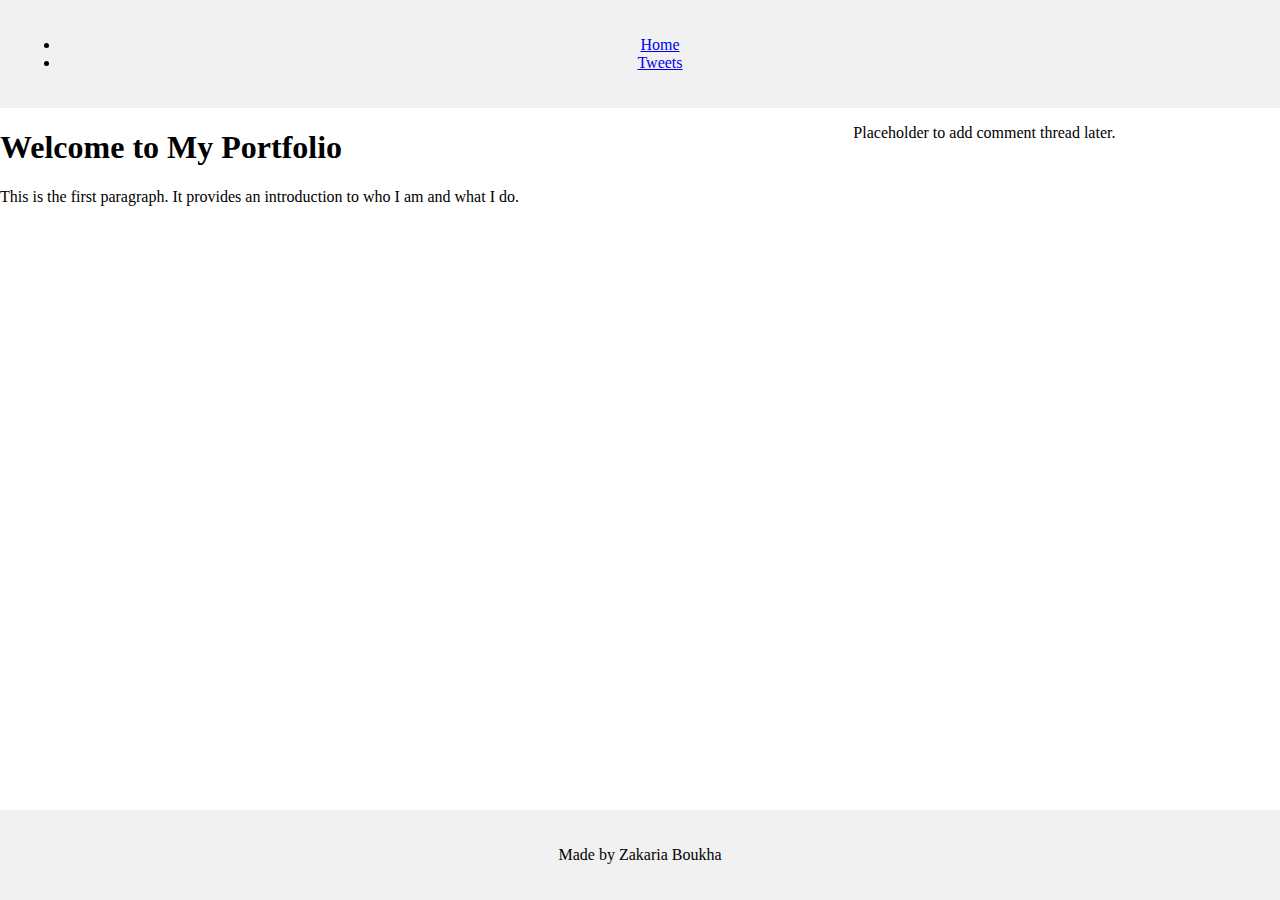
==== css_basic/index.html @ 73aa13fb "Create index.html" ====
<!DOCTYPE html>
<html lang="en">
<head>
    <meta charset="UTF-8">
    <meta name="viewport" content="width=device-width, initial-scale=1.0">
    <title>My First Portfolio</title>
    <link href="base.css" rel="stylesheet">
    <link href="styles.css" rel="stylesheet">
</head>
<body class="works_on_smartphone">
    <!-- Header with navigation -->
    <header>
        <ul>
            <li><a href="index.html">Home</a></li>
            <li><a href="tweets.html">Tweets</a></li>
        </ul>
    </header>

    <!-- Main content area -->
    <main>
        <article>
            <h1>Welcome to My Portfolio</h1>
            <p>This is the first paragraph. It provides an introduction to who I am and what I do.</p>
            <!-- Other content... -->
        </article>
        <aside>
            <p>Placeholder to add comment thread later.</p>
        </aside>
    </main>

    <footer>
        <p>Made by Zakaria Boukha</p>
    </footer>
</body>
</html>
---- css_basic/styles.css ----
/* Set <body> as a flex container with column layout */
body {
    display: flex;
    flex-direction: column;
    height: 100vh; /* Ensure full viewport height */
    margin: 0; /* Remove default margin */
}

/* Set <main> as a flex container with row layout */
main {
    display: flex;
    flex-direction: row;
    flex: auto; /* Allows <main> to automatically adjust height and width */
}

/* Ensure <article> takes 2/3 of the width, and has scrollable content */
article {
    flex: 2;
    overflow-y: auto;
}

/* Ensure <aside> takes 1/3 of the width, and has scrollable content */
aside {
    flex: 1;
    overflow-y: auto;
}

/* Optional styling for <header> and <footer> */
header, footer {
    padding: 20px;
    background-color: #f1f1f1;
    text-align: center;
}

/* Optional reset to ensure consistency across browsers */
* {
    box-sizing: border-box;
}
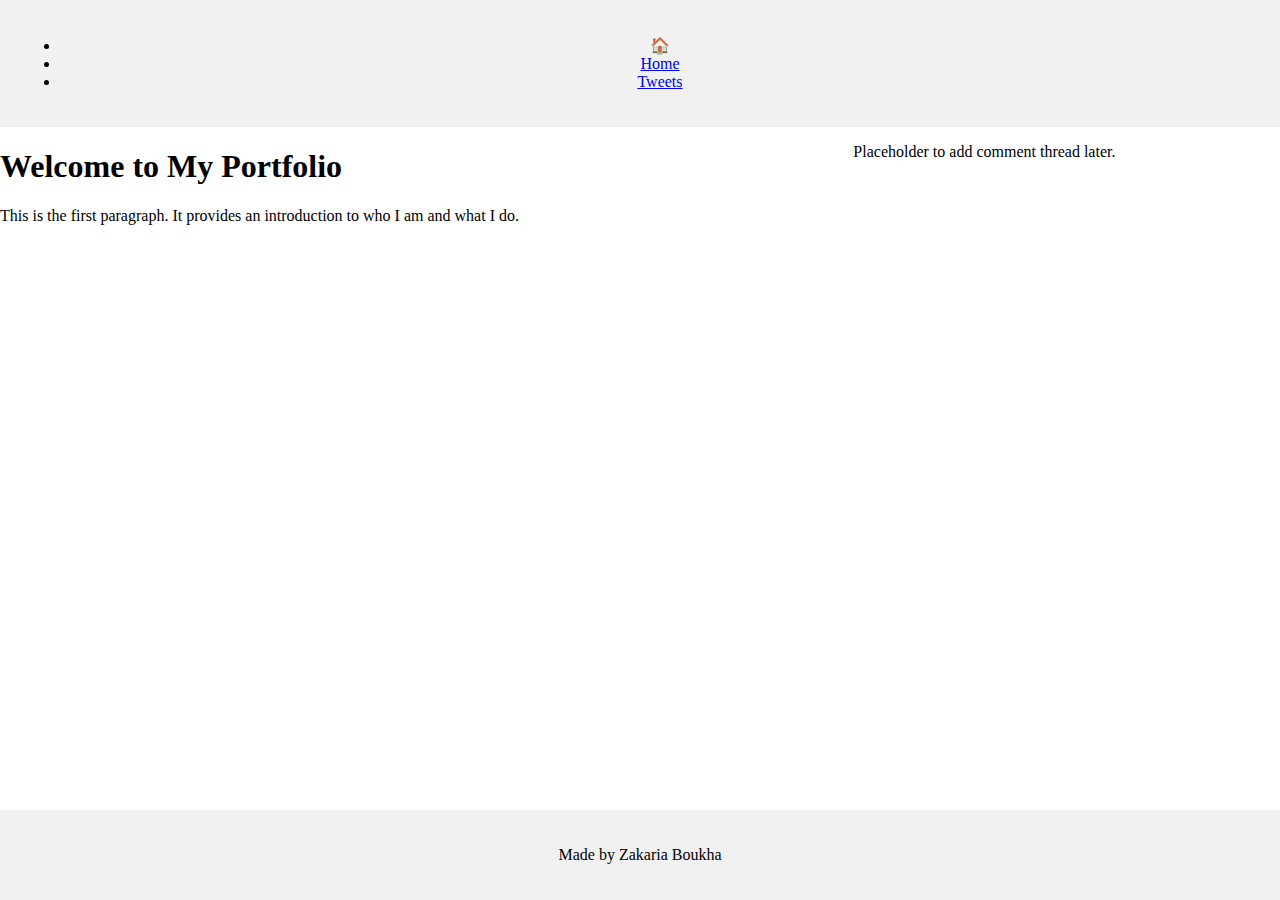
==== commit 29fdad95: "Update index.html" ====
--- a/css_basic/index.html
+++ b/css_basic/index.html
@@ -11,6 +11,7 @@
     <!-- Header with navigation -->
     <header>
         <ul>
+            <li class="logo">&#127968;</li> <!-- Logo using Unicode character -->
             <li><a href="index.html">Home</a></li>
             <li><a href="tweets.html">Tweets</a></li>
         </ul>
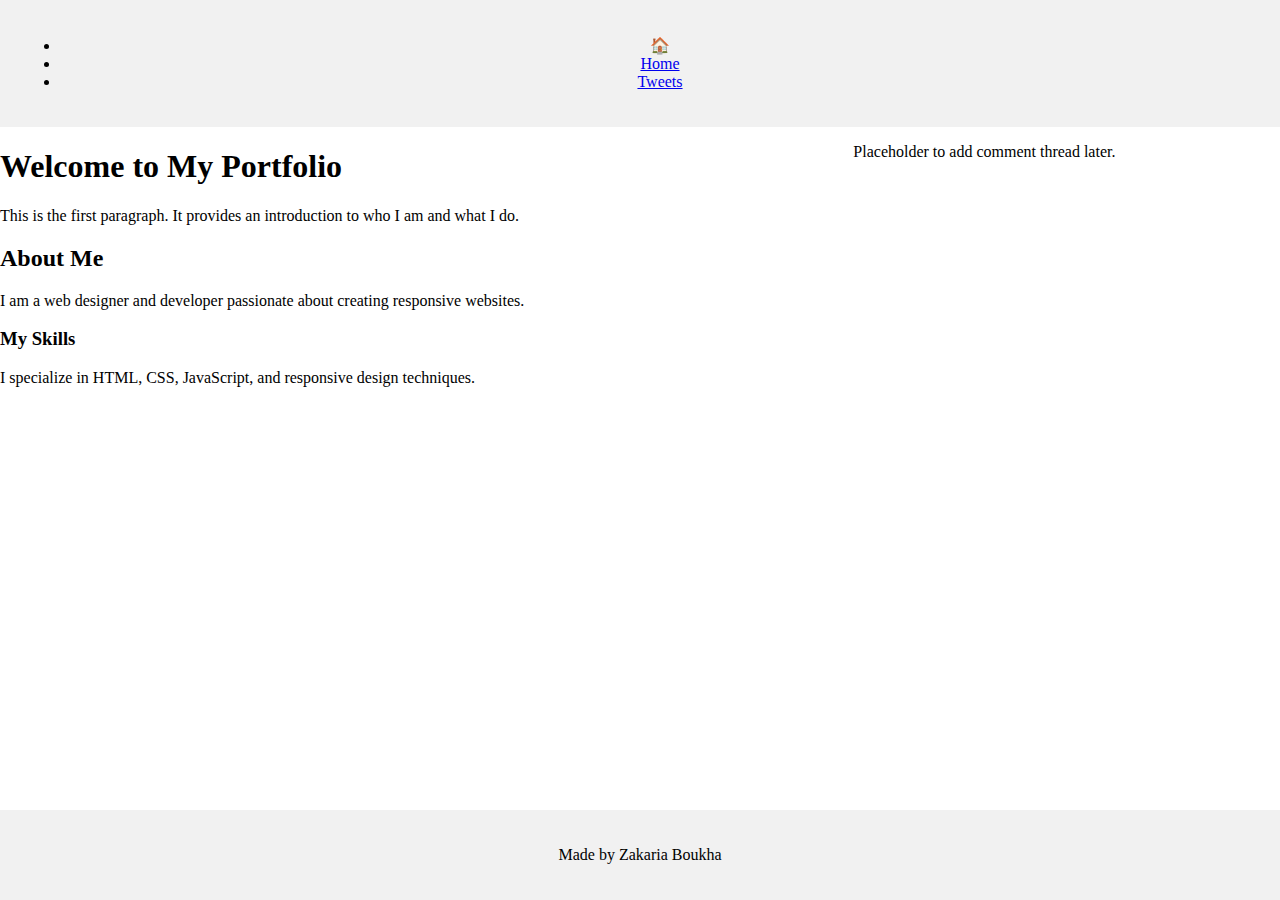
==== commit c546850c: "Update index.html" ====
--- a/css_basic/index.html
+++ b/css_basic/index.html
@@ -22,6 +22,11 @@
         <article>
             <h1>Welcome to My Portfolio</h1>
             <p>This is the first paragraph. It provides an introduction to who I am and what I do.</p>
+            <h2>About Me</h2>
+            <p>I am a web designer and developer passionate about creating responsive websites.</p>
+
+            <h3>My Skills</h3>
+            <p>I specialize in HTML, CSS, JavaScript, and responsive design techniques.</p>
             <!-- Other content... -->
         </article>
         <aside>
